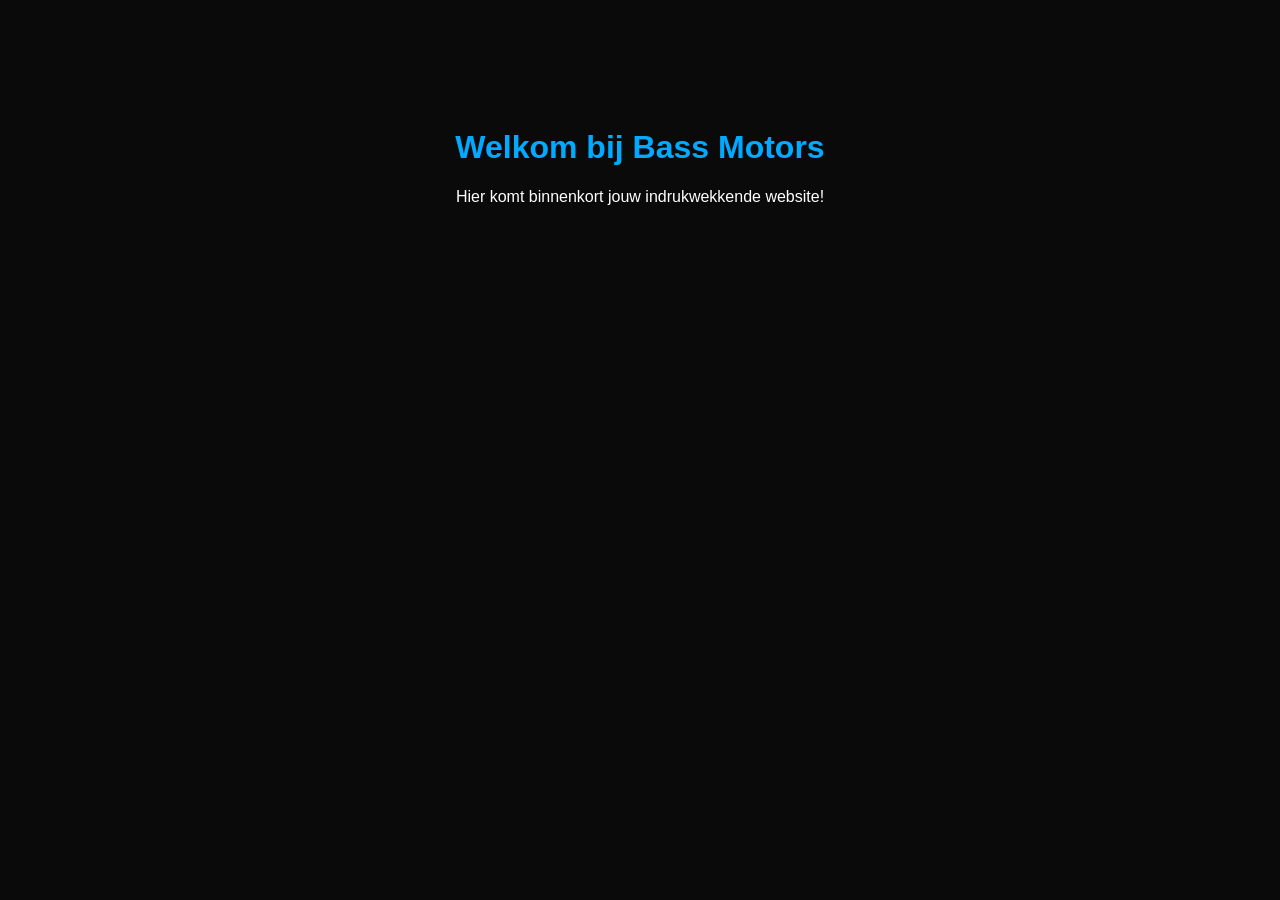
==== index.html @ 51bf8d58 "Create index.html" ====
<!DOCTYPE html>
<html lang="nl">
<head>
  <meta charset="UTF-8" />
  <meta name="viewport" content="width=device-width, initial-scale=1.0"/>
  <title>Bass Motors</title>
  <style>
    body {
      font-family: Arial, sans-serif;
      background: #0a0a0a;
      color: white;
      text-align: center;
      padding: 100px 20px;
    }
    h1 {
      color: #00aaff;
    }
  </style>
</head>
<body>
  <h1>Welkom bij Bass Motors</h1>
  <p>Hier komt binnenkort jouw indrukwekkende website!</p>
</body>
</html>
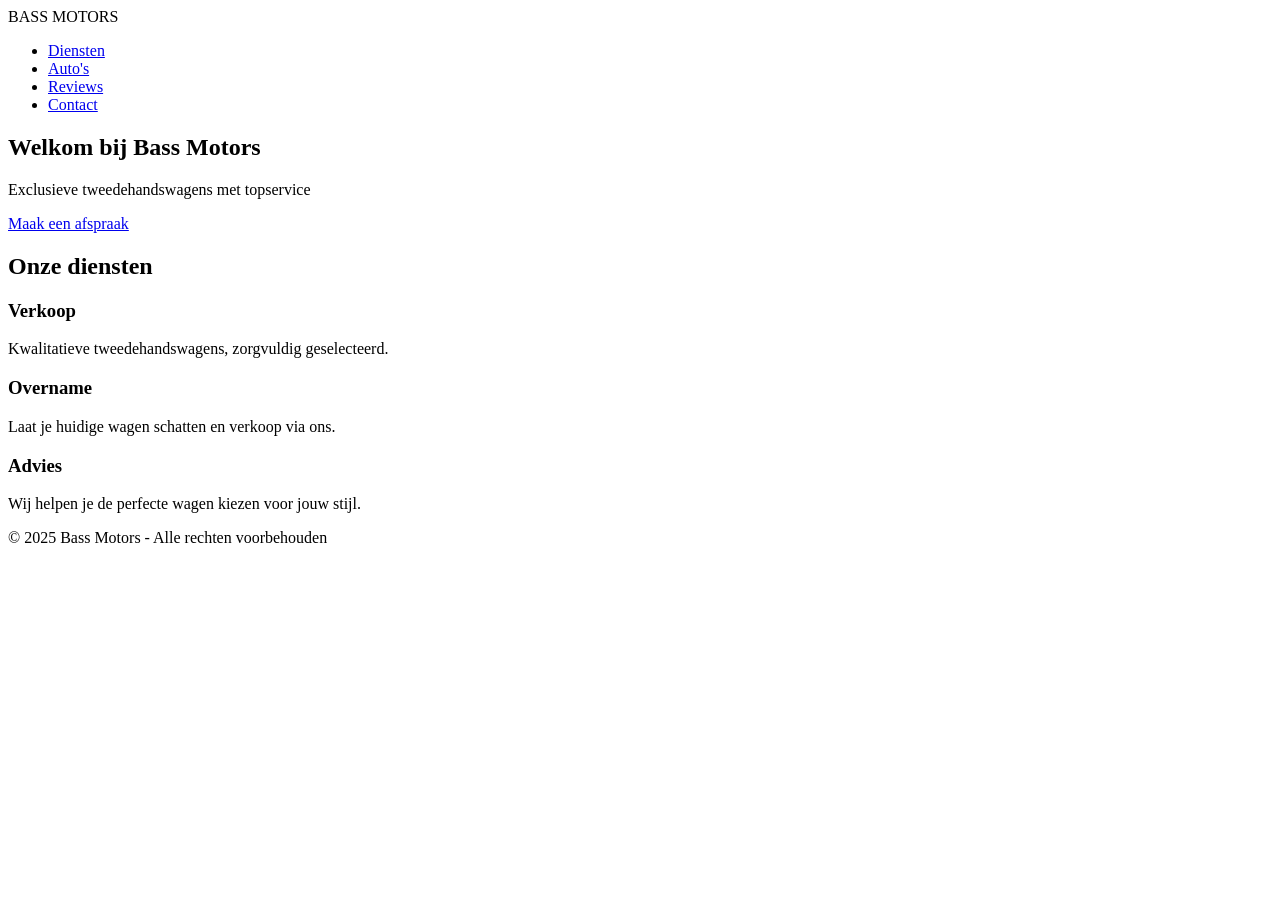
==== commit 46c75151: "Update index.html" ====
--- a/index.html
+++ b/index.html
@@ -4,21 +4,49 @@
   <meta charset="UTF-8" />
   <meta name="viewport" content="width=device-width, initial-scale=1.0"/>
   <title>Bass Motors</title>
-  <style>
-    body {
-      font-family: Arial, sans-serif;
-      background: #0a0a0a;
-      color: white;
-      text-align: center;
-      padding: 100px 20px;
-    }
-    h1 {
-      color: #00aaff;
-    }
-  </style>
+  <link rel="stylesheet" href="style.css" />
 </head>
 <body>
-  <h1>Welkom bij Bass Motors</h1>
-  <p>Hier komt binnenkort jouw indrukwekkende website!</p>
+  <header class="main-header">
+    <div class="logo">BASS MOTORS</div>
+    <nav>
+      <ul>
+        <li><a href="#diensten">Diensten</a></li>
+        <li><a href="#autos">Auto's</a></li>
+        <li><a href="#reviews">Reviews</a></li>
+        <li><a href="#contact">Contact</a></li>
+      </ul>
+    </nav>
+  </header>
+
+  <section class="hero">
+    <div class="hero-content">
+      <h1>Welkom bij Bass Motors</h1>
+      <p>Exclusieve tweedehandswagens met topservice</p>
+      <a href="#contact" class="cta-button">Maak een afspraak</a>
+    </div>
+  </section>
+
+  <section id="diensten" class="diensten">
+    <h2>Onze diensten</h2>
+    <div class="diensten-blokken">
+      <div class="dienst">
+        <h3>Verkoop</h3>
+        <p>Kwalitatieve tweedehandswagens, zorgvuldig geselecteerd.</p>
+      </div>
+      <div class="dienst">
+        <h3>Overname</h3>
+        <p>Laat je huidige wagen schatten en verkoop via ons.</p>
+      </div>
+      <div class="dienst">
+        <h3>Advies</h3>
+        <p>Wij helpen je de perfecte wagen kiezen voor jouw stijl.</p>
+      </div>
+    </div>
+  </section>
+
+  <footer>
+    <p>&copy; 2025 Bass Motors - Alle rechten voorbehouden</p>
+  </footer>
 </body>
 </html>
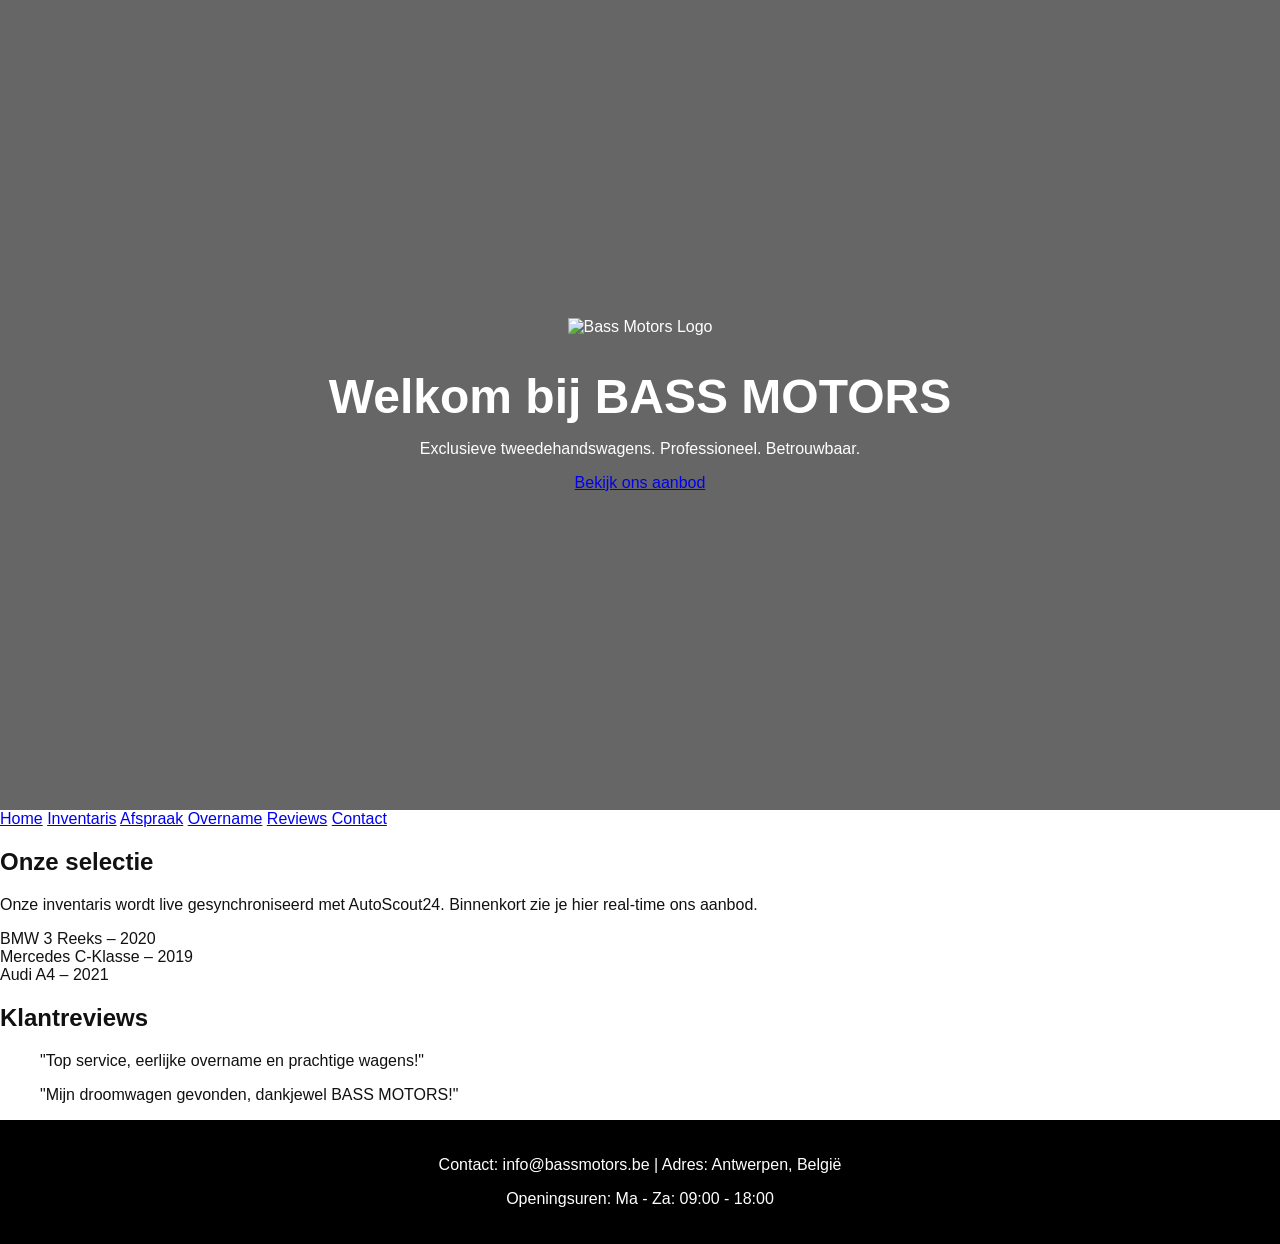
==== commit b7873a89: "Update index.html" ====
--- a/index.html
+++ b/index.html
@@ -1,52 +1,50 @@
 <!DOCTYPE html>
 <html lang="nl">
 <head>
-  <meta charset="UTF-8" />
-  <meta name="viewport" content="width=device-width, initial-scale=1.0"/>
-  <title>Bass Motors</title>
-  <link rel="stylesheet" href="style.css" />
+    <meta charset="UTF-8" />
+    <meta name="viewport" content="width=device-width, initial-scale=1.0"/>
+    <title>BASS MOTORS</title>
+    <link rel="stylesheet" href="style.css"/>
 </head>
 <body>
-  <header class="main-header">
-    <div class="logo">BASS MOTORS</div>
-    <nav>
-      <ul>
-        <li><a href="#diensten">Diensten</a></li>
-        <li><a href="#autos">Auto's</a></li>
-        <li><a href="#reviews">Reviews</a></li>
-        <li><a href="#contact">Contact</a></li>
-      </ul>
+    <header class="hero">
+        <div class="overlay"></div>
+        <div class="hero-content">
+            <img src="logo.png" alt="Bass Motors Logo" class="logo"/>
+            <h1>Welkom bij BASS MOTORS</h1>
+            <p>Exclusieve tweedehandswagens. Professioneel. Betrouwbaar.</p>
+            <a href="#inventaris" class="btn">Bekijk ons aanbod</a>
+        </div>
+    </header>
+
+    <nav class="navbar">
+        <a href="#home">Home</a>
+        <a href="#inventaris">Inventaris</a>
+        <a href="#afspraak">Afspraak</a>
+        <a href="#overname">Overname</a>
+        <a href="#reviews">Reviews</a>
+        <a href="#contact">Contact</a>
     </nav>
-  </header>
 
-  <section class="hero">
-    <div class="hero-content">
-      <h1>Welkom bij Bass Motors</h1>
-      <p>Exclusieve tweedehandswagens met topservice</p>
-      <a href="#contact" class="cta-button">Maak een afspraak</a>
-    </div>
-  </section>
+    <section id="inventaris">
+        <h2>Onze selectie</h2>
+        <p>Onze inventaris wordt live gesynchroniseerd met AutoScout24. Binnenkort zie je hier real-time ons aanbod.</p>
+        <div class="cars-grid">
+            <div class="car">BMW 3 Reeks – 2020</div>
+            <div class="car">Mercedes C-Klasse – 2019</div>
+            <div class="car">Audi A4 – 2021</div>
+        </div>
+    </section>
 
-  <section id="diensten" class="diensten">
-    <h2>Onze diensten</h2>
-    <div class="diensten-blokken">
-      <div class="dienst">
-        <h3>Verkoop</h3>
-        <p>Kwalitatieve tweedehandswagens, zorgvuldig geselecteerd.</p>
-      </div>
-      <div class="dienst">
-        <h3>Overname</h3>
-        <p>Laat je huidige wagen schatten en verkoop via ons.</p>
-      </div>
-      <div class="dienst">
-        <h3>Advies</h3>
-        <p>Wij helpen je de perfecte wagen kiezen voor jouw stijl.</p>
-      </div>
-    </div>
-  </section>
+    <section id="reviews">
+        <h2>Klantreviews</h2>
+        <blockquote>"Top service, eerlijke overname en prachtige wagens!"</blockquote>
+        <blockquote>"Mijn droomwagen gevonden, dankjewel BASS MOTORS!"</blockquote>
+    </section>
 
-  <footer>
-    <p>&copy; 2025 Bass Motors - Alle rechten voorbehouden</p>
-  </footer>
+    <footer id="contact">
+        <p>Contact: info@bassmotors.be | Adres: Antwerpen, België</p>
+        <p>Openingsuren: Ma - Za: 09:00 - 18:00</p>
+    </footer>
 </body>
 </html>
--- a/style.css
+++ b/style.css
@@ -0,0 +1,96 @@
+/* Kleuren: zwart, wit, zeeblauw */
+body {
+  margin: 0;
+  font-family: 'Segoe UI', sans-serif;
+  background-color: #ffffff;
+  color: #111;
+}
+
+.main-header {
+  background-color: #000;
+  color: #fff;
+  padding: 20px;
+  display: flex;
+  justify-content: space-between;
+  align-items: center;
+}
+
+.main-header .logo {
+  font-size: 24px;
+  font-weight: bold;
+  letter-spacing: 1px;
+}
+
+.main-header nav ul {
+  list-style: none;
+  display: flex;
+  gap: 20px;
+}
+
+.main-header nav a {
+  color: white;
+  text-decoration: none;
+}
+
+.hero {
+  background: url('https://images.unsplash.com/photo-1549921296-3a9a494a57c9') no-repeat center center/cover;
+  height: 90vh;
+  display: flex;
+  align-items: center;
+  justify-content: center;
+  color: white;
+  position: relative;
+}
+
+.hero::before {
+  content: "";
+  position: absolute;
+  background: rgba(0,0,0,0.6);
+  top: 0; left: 0; right: 0; bottom: 0;
+}
+
+.hero-content {
+  position: relative;
+  text-align: center;
+  z-index: 1;
+}
+
+.hero-content h1 {
+  font-size: 48px;
+  margin-bottom: 10px;
+}
+
+.cta-button {
+  background-color: #00aaff;
+  color: white;
+  padding: 12px 24px;
+  border: none;
+  border-radius: 4px;
+  text-decoration: none;
+  font-weight: bold;
+}
+
+.diensten {
+  padding: 60px 20px;
+  background-color: #f8f8f8;
+  text-align: center;
+}
+
+.diensten-blokken {
+  display: flex;
+  flex-direction: column;
+  gap: 30px;
+  max-width: 800px;
+  margin: auto;
+}
+
+.dienst h3 {
+  color: #0077b6;
+}
+
+footer {
+  background-color: #000;
+  color: #fff;
+  text-align: center;
+  padding: 20px;
+}
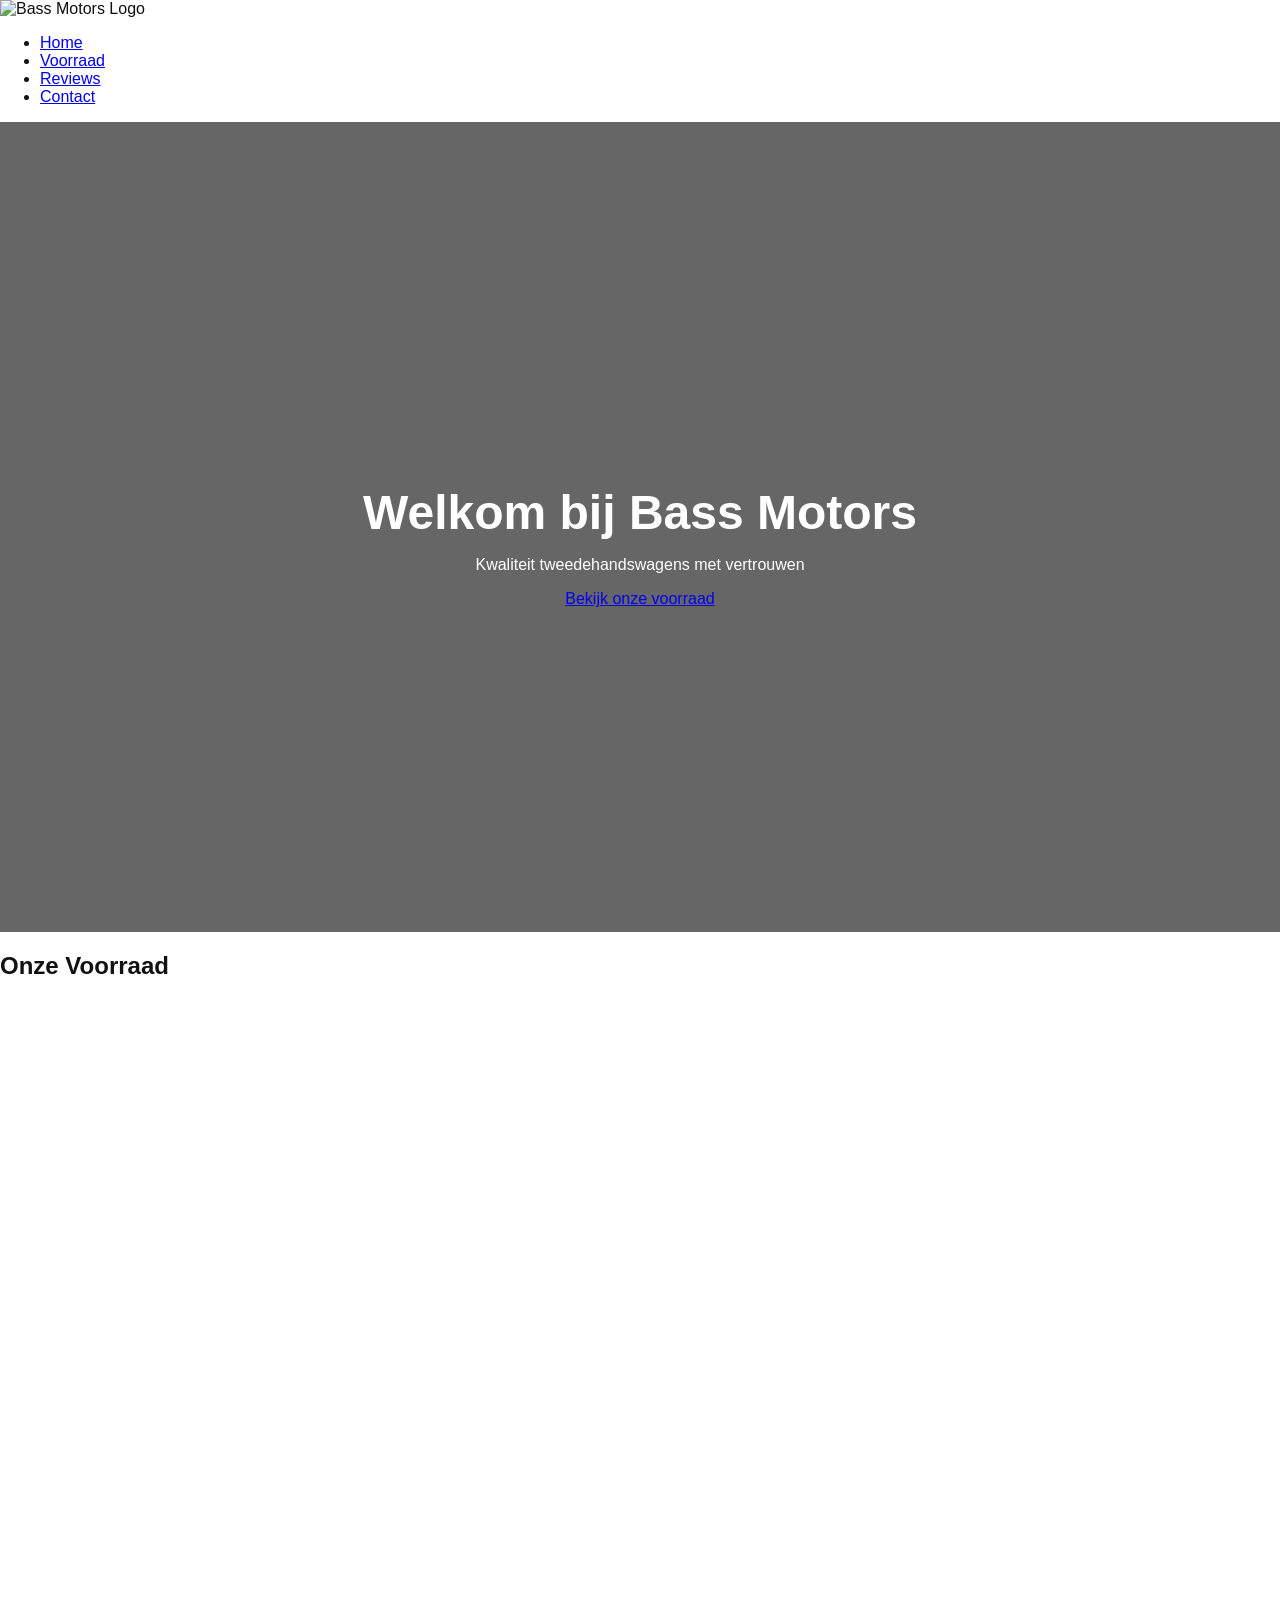
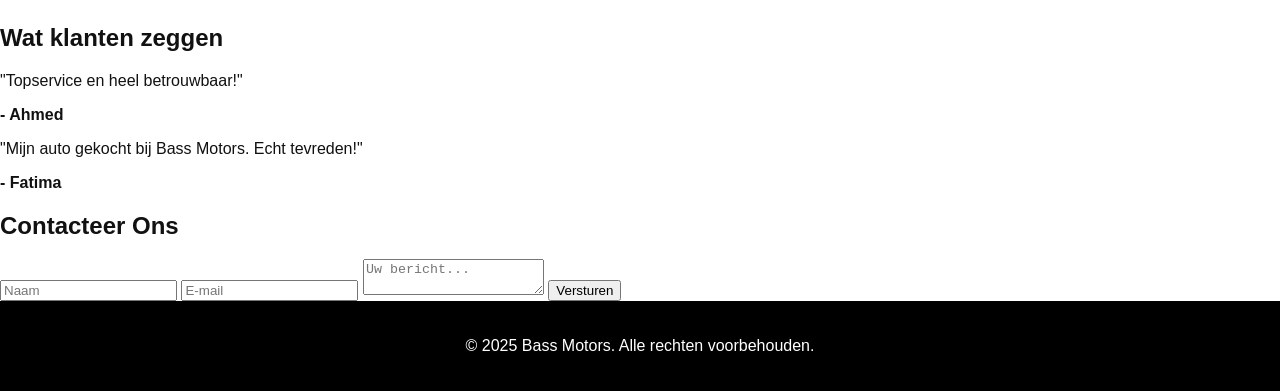
==== commit 93ef00b5: "Update index.html" ====
--- a/index.html
+++ b/index.html
@@ -1,50 +1,68 @@
 <!DOCTYPE html>
 <html lang="nl">
 <head>
-    <meta charset="UTF-8" />
-    <meta name="viewport" content="width=device-width, initial-scale=1.0"/>
-    <title>BASS MOTORS</title>
-    <link rel="stylesheet" href="style.css"/>
+  <meta charset="UTF-8" />
+  <meta name="viewport" content="width=device-width, initial-scale=1.0" />
+  <title>Bass Motors</title>
+  <link rel="stylesheet" href="style.css" />
 </head>
 <body>
-    <header class="hero">
-        <div class="overlay"></div>
-        <div class="hero-content">
-            <img src="logo.png" alt="Bass Motors Logo" class="logo"/>
-            <h1>Welkom bij BASS MOTORS</h1>
-            <p>Exclusieve tweedehandswagens. Professioneel. Betrouwbaar.</p>
-            <a href="#inventaris" class="btn">Bekijk ons aanbod</a>
-        </div>
-    </header>
+  <header>
+    <div class="container">
+      <img src="images/logo.png" alt="Bass Motors Logo" class="logo" />
+      <nav>
+        <ul>
+          <li><a href="#home">Home</a></li>
+          <li><a href="#voorraad">Voorraad</a></li>
+          <li><a href="#reviews">Reviews</a></li>
+          <li><a href="#contact">Contact</a></li>
+        </ul>
+      </nav>
+    </div>
+  </header>
 
-    <nav class="navbar">
-        <a href="#home">Home</a>
-        <a href="#inventaris">Inventaris</a>
-        <a href="#afspraak">Afspraak</a>
-        <a href="#overname">Overname</a>
-        <a href="#reviews">Reviews</a>
-        <a href="#contact">Contact</a>
-    </nav>
+  <section class="hero" id="home">
+    <div class="hero-content">
+      <h1>Welkom bij Bass Motors</h1>
+      <p>Kwaliteit tweedehandswagens met vertrouwen</p>
+      <a href="#voorraad" class="btn">Bekijk onze voorraad</a>
+    </div>
+  </section>
 
-    <section id="inventaris">
-        <h2>Onze selectie</h2>
-        <p>Onze inventaris wordt live gesynchroniseerd met AutoScout24. Binnenkort zie je hier real-time ons aanbod.</p>
-        <div class="cars-grid">
-            <div class="car">BMW 3 Reeks – 2020</div>
-            <div class="car">Mercedes C-Klasse – 2019</div>
-            <div class="car">Audi A4 – 2021</div>
-        </div>
-    </section>
+  <section class="voorraad" id="voorraad">
+    <h2>Onze Voorraad</h2>
+    <div class="autoscout24-embed">
+      <!-- Vervang onderstaande link met je eigen autoscout24 bedrijfslink -->
+      <iframe src="https://www.autoscout24.be/nl/verkopers/bassmotors" width="100%" height="600px" frameborder="0"></iframe>
+    </div>
+  </section>
 
-    <section id="reviews">
-        <h2>Klantreviews</h2>
-        <blockquote>"Top service, eerlijke overname en prachtige wagens!"</blockquote>
-        <blockquote>"Mijn droomwagen gevonden, dankjewel BASS MOTORS!"</blockquote>
-    </section>
+  <section class="reviews" id="reviews">
+    <h2>Wat klanten zeggen</h2>
+    <div class="review-list">
+      <div class="review">
+        <p>"Topservice en heel betrouwbaar!"</p>
+        <strong>- Ahmed</strong>
+      </div>
+      <div class="review">
+        <p>"Mijn auto gekocht bij Bass Motors. Echt tevreden!"</p>
+        <strong>- Fatima</strong>
+      </div>
+    </div>
+  </section>
 
-    <footer id="contact">
-        <p>Contact: info@bassmotors.be | Adres: Antwerpen, België</p>
-        <p>Openingsuren: Ma - Za: 09:00 - 18:00</p>
-    </footer>
+  <section class="contact" id="contact">
+    <h2>Contacteer Ons</h2>
+    <form>
+      <input type="text" placeholder="Naam" required />
+      <input type="email" placeholder="E-mail" required />
+      <textarea placeholder="Uw bericht..." required></textarea>
+      <button type="submit">Versturen</button>
+    </form>
+  </section>
+
+  <footer>
+    <p>&copy; 2025 Bass Motors. Alle rechten voorbehouden.</p>
+  </footer>
 </body>
 </html>
